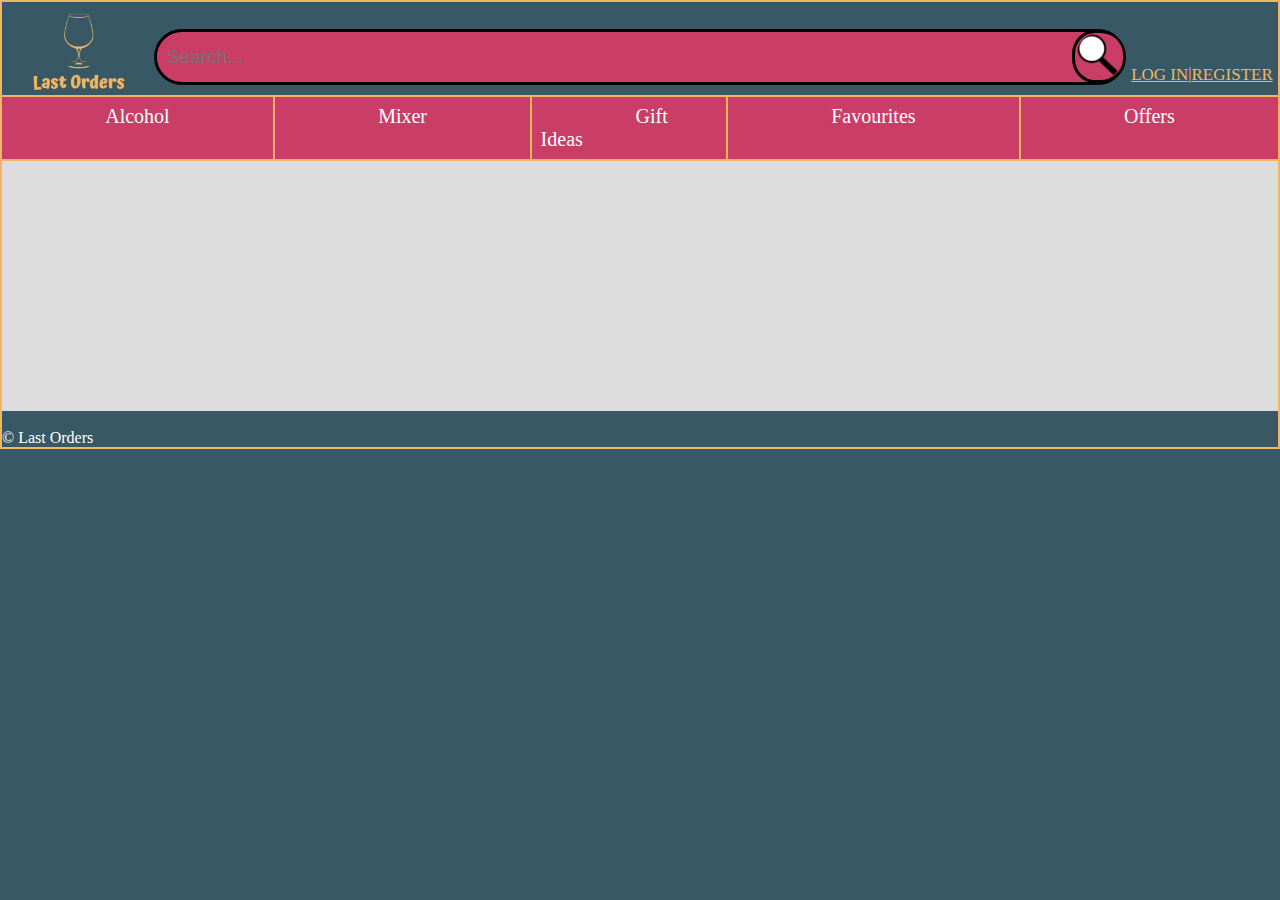
==== default/public/index.html @ 57185231 "Add files via upload" ====
<!DOCTYPE html>
<html>
	<head>
		<title>Last Orders</title>
		 <meta charset="UTF-8" />
		<link rel="stylesheet" href="styles.css" />
	</head>

	<body>
		<header>
            <div class="logo">
                <img src="images/lastOrderLogo.jpg" alt="last orders" width="105px" height="85px">
            </div>
            
            <form action="#">
                <div class="searchbar">
                    <input type="text" name="search" placeholder="Search..." />
                    <input type="image" name="submit" src="images/searchbar.png" />
                </div>
            </form>
            <div class="top-nav">
            <ul>
                <li><a href="#">LOG IN</a></li>
                <span class="pipe">|</span>
                <li><a href="#">REGISTER</a></li>
            </ul>
        </div>
        </header>
        <nav>
			<ul>
				<li><a href="#">Alcohol</a></li>
				<li><a href="#">Mixer</a></li>
				<li><a href="#">Gift Ideas</a></li>
				<li><a href="#">Favourites</a></li>
				<li><a href="#">Offers</a></li>
			</ul>
        </nav>
        <main>
            <article class="slider"></article>
                <ul class="product-list">
                    <li>
                    <article class="product-cards">
                        <div class="card-split">
                            <div class="image"></div>
                            <div class="product-info">

                            </div>
                        </div>
                    </article>
                    </li>
            </ul>
        </main>
        <footer> &copy; Last Orders </footer>
    </body>
</html>
---- default/public/styles.css ----
* {
    padding: 0;
    margin: 0;
}

body { 
    font-family: 'Calibri'; 
    background-color: #385866; 
    max-width: 100%; 
    overflow-x: hidden;
    border: 2px solid #f2b662;
    
}

header {
    display: flex;
    flex-flow: row wrap;
    margin-top: 0.1vw;
}


.logo {
    display: flex;
    flex-grow: 1;
    flex-basis: 10%;
    margin-top: 0.5%;
    align-self: center;
    justify-content: center;
}

header form {
    display: flex;
    justify-content: center;
}
.searchbar{
    display: flex;
    align-self: flex-end;
    flex-grow: 2;
    flex-basis: 75%;
    margin-bottom: 10px;
    border: 3px solid #000000;
    border-radius: 45px;
    background-color: #c93d67;
    height: 50px;
}

form input[type=text]{
    padding: 0.5em;
    align-self: center;
    font-size: 1.2em;
    width: 70vw;
    background-color: #c93d67;
    color: #ffffff;
    border: none;
    border-radius: 40px 0 0 40px;
}

header form input[type=image]{
    align-self: center;
    padding: 0.1em; 
    background-color: #c93d67;
    border-radius: 45% 44.9% 45% 45%;
    border-left: 3px solid #000000;
    border-top: 3px solid #000000;
    border-bottom: 3px solid #000000;
    border-right: none;
    width: 45px;
    height: 45px;
}

.top-nav {
    display: flex;
    justify-content: center;
    flex-grow: 1;
    flex-basis: 10%;
    margin-bottom: 10px;
}

.top-nav ul {
    display: flex;
    list-style-type: none;
    align-self: flex-end;
}

/*header ul li { padding-left: 5%; }*/
.top-nav ul li a {
    font-size: 17px;
    color: #f2b662;
}
.pipe {
    color: #f2b662; 
}

body > nav {
    display: flex;
    flex-flow: row wrap;
    justify-content: space-evenly;
}

body > nav ul {
    background-color: #c93d67;
    display: inherit;
    align-self: center;
    list-style-type: none;
}

body > nav ul li{
    padding: 0.522em;
    border-left: 2px solid #f2b662;
    border-top: 2px solid #f2b662;
    border-bottom: 2px solid #f2b662;
}
body > nav ul li:first-child {
    border-left: none;
}

body > nav ul li a {
    color: #ffffff;
    padding: 0 4.745em 0 4.745em;
    font-size: 20px;
    text-decoration: none;
}

.slider {
    background-color: #dddddd;
    width: 100%;;
    height: 250px;
}

.product-list {
    
}

footer {bottom: 0; color: #ffffff;}


/* Media queries */
@media all and (max-width: 800px) {
    body > nav ul li{
        padding: 0;
    }

    body > nav ul li a {
        padding: 0 2.315em 0 2.315em;
    }
}

@media all and (max-width: 600px) {
  body > nav ul  {
    flex-flow: column wrap;
    width: 100%;
    align-items:space-evenly;
  }
  body > nav ul li{
      padding: 0;
      text-align: center;
  }
}
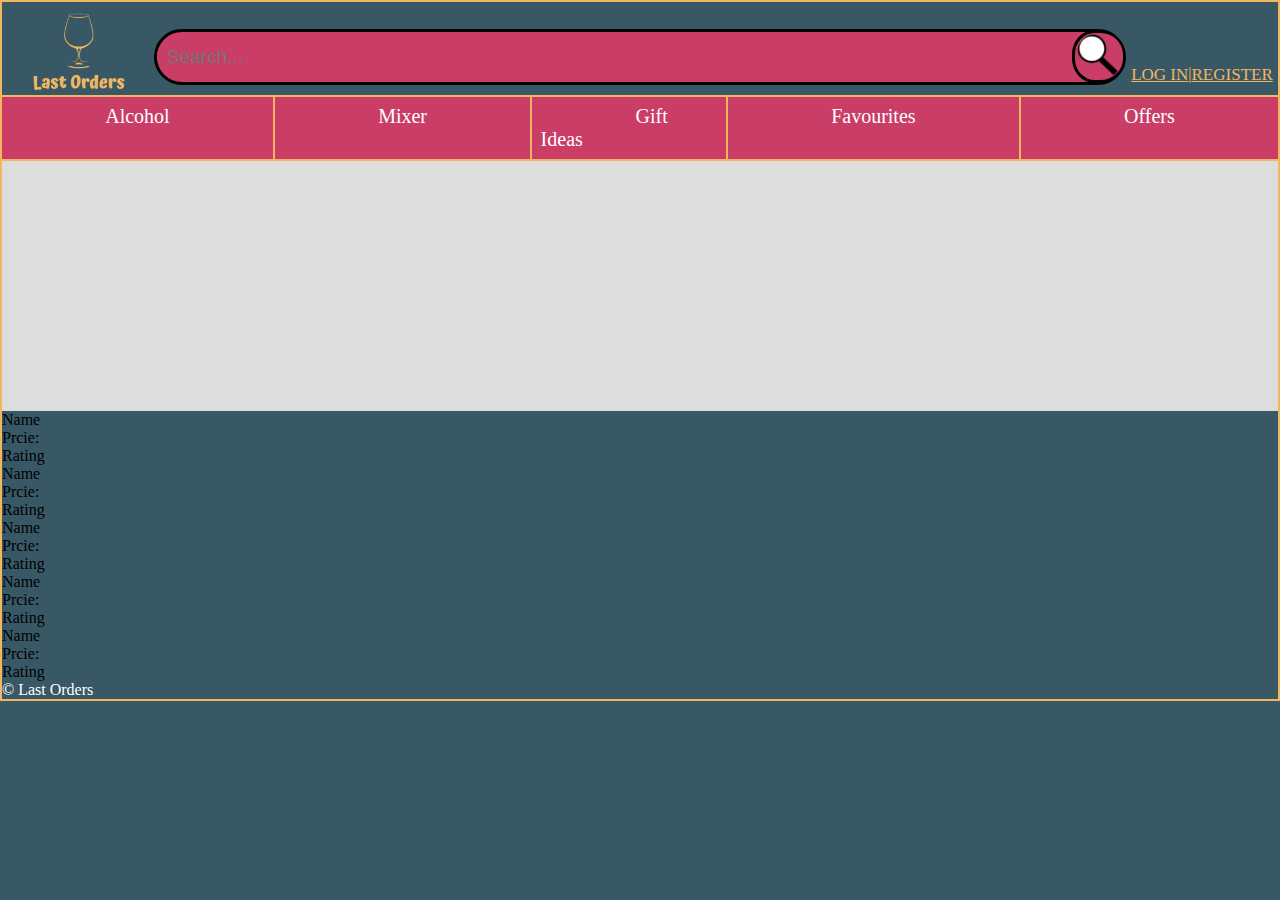
==== commit 69bae48c: "Add files via upload" ====
--- a/default/public/index.html
+++ b/default/public/index.html
@@ -37,18 +37,49 @@
         </nav>
         <main>
             <article class="slider"></article>
-                <ul class="product-list">
-                    <li>
-                    <article class="product-cards">
-                        <div class="card-split">
-                            <div class="image"></div>
-                            <div class="product-info">
-
-                            </div>
-                        </div>
-                    </article>
-                    </li>
-            </ul>
+            <article class="product-wrapper">
+                <article class="product-inner-wrapper">
+                    <div class="image"></div>
+                    <div class="product-info">
+                        <p>Name</p>
+                        <p>Prcie: </p>
+                        <p>Rating</p>
+                    </div>
+                </article>
+                <article class="product-inner-wrapper">
+                    <div class="image"></div>
+                    <div class="product-info">
+                        <p>Name</p>
+                        <p>Prcie: </p>
+                        <p>Rating</p>
+                    </div>
+                </article>
+                <article class="product-inner-wrapper">
+                    <div class="image"></div>
+                    <div class="product-info">
+                        <p>Name</p>
+                        <p>Prcie: </p>
+                        <p>Rating</p>
+                    </div>
+                </article>
+                <article class="product-inner-wrapper">
+                    <div class="image"></div>
+                    <div class="product-info">
+                        <p>Name</p>
+                        <p>Prcie: </p>
+                        <p>Rating</p>
+                    </div>
+                </article>
+                <article class="product-inner-wrapper">
+                    <div class="image"></div>
+                    <div class="product-info">
+                        <p>Name</p>
+                        <p>Prcie: </p>
+                        <p>Rating</p>
+                    </div>
+                </article>
+            </article>
+            
         </main>
         <footer> &copy; Last Orders </footer>
     </body>
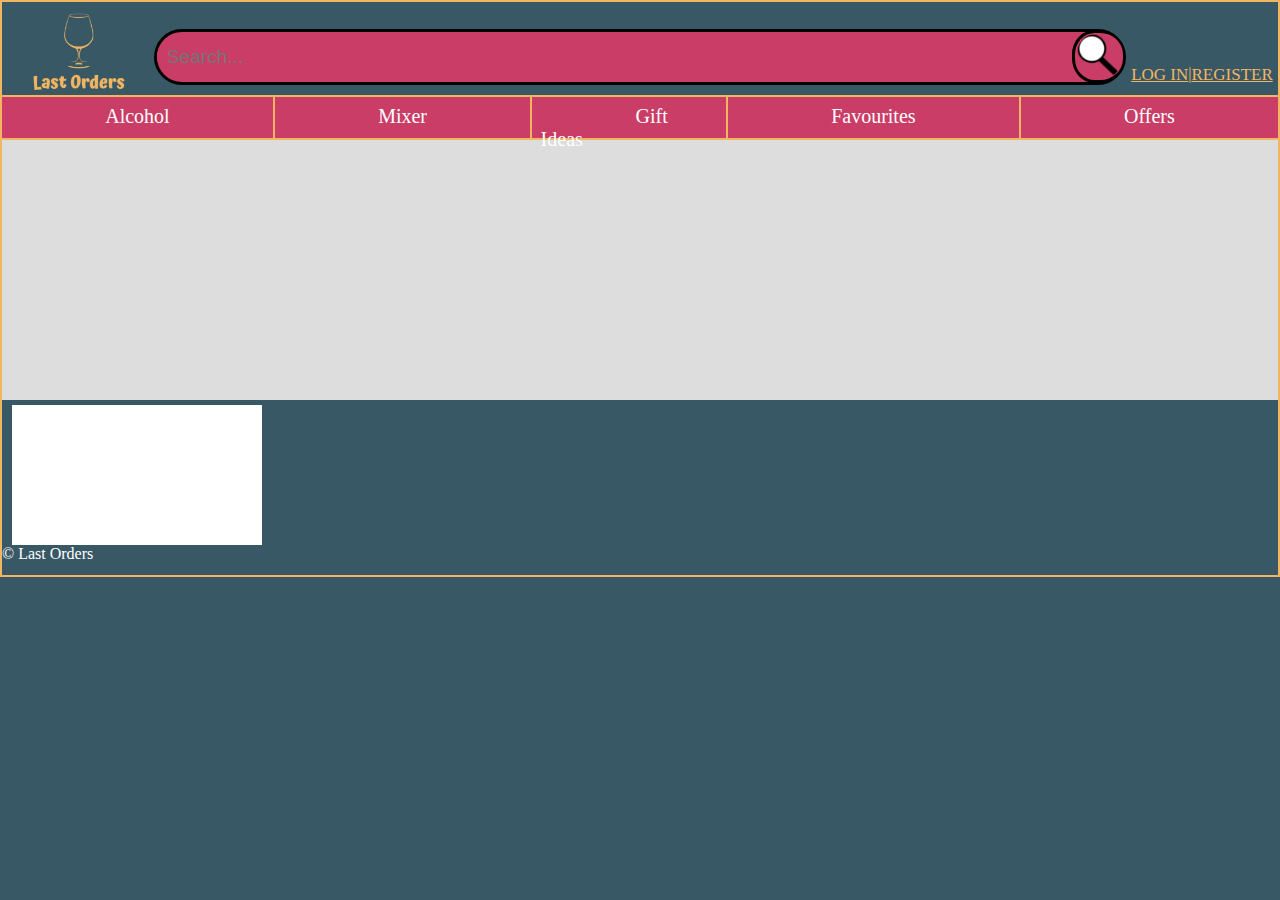
==== commit afd3552a: "Nathan" ====
--- a/default/public/index.html
+++ b/default/public/index.html
@@ -37,49 +37,18 @@
         </nav>
         <main>
             <article class="slider"></article>
-            <article class="product-wrapper">
-                <article class="product-inner-wrapper">
-                    <div class="image"></div>
-                    <div class="product-info">
-                        <p>Name</p>
-                        <p>Prcie: </p>
-                        <p>Rating</p>
-                    </div>
-                </article>
-                <article class="product-inner-wrapper">
-                    <div class="image"></div>
-                    <div class="product-info">
-                        <p>Name</p>
-                        <p>Prcie: </p>
-                        <p>Rating</p>
-                    </div>
-                </article>
-                <article class="product-inner-wrapper">
-                    <div class="image"></div>
-                    <div class="product-info">
-                        <p>Name</p>
-                        <p>Prcie: </p>
-                        <p>Rating</p>
-                    </div>
-                </article>
-                <article class="product-inner-wrapper">
-                    <div class="image"></div>
-                    <div class="product-info">
-                        <p>Name</p>
-                        <p>Prcie: </p>
-                        <p>Rating</p>
-                    </div>
-                </article>
-                <article class="product-inner-wrapper">
-                    <div class="image"></div>
-                    <div class="product-info">
-                        <p>Name</p>
-                        <p>Prcie: </p>
-                        <p>Rating</p>
-                    </div>
-                </article>
-            </article>
-            
+                <ul class="product-list">
+                    <li>
+                    <article class="product-cards">
+                        <div class="card-split">
+                            <div class="image"></div>
+                            <div class="product-info">
+
+                            </div>
+                        </div>
+                    </article>
+                    </li>
+            </ul>
         </main>
         <footer> &copy; Last Orders </footer>
     </body>
--- a/default/public/styles.css
+++ b/default/public/styles.css
@@ -91,7 +91,7 @@
     color: #f2b662; 
 }
 
-body > nav {
+ body > nav {
     display: flex;
     flex-flow: row wrap;
     justify-content: space-evenly;
@@ -102,6 +102,7 @@
     display: inherit;
     align-self: center;
     list-style-type: none;
+    height: 45px;
 }
 
 body > nav ul li{
@@ -122,16 +123,46 @@
 }
 
 .slider {
+    display: block;
+    padding-top: 10px;
     background-color: #dddddd;
-    width: 100%;;
+    max-width: 100%;;
     height: 250px;
 }
 
-.product-list {
-    
+.product-wrapper {
+    display: flex;
+    max-width: 100%;
+    flex-flow: row wrap;
+    border: 2px solid #f2b662;
 }
 
-footer {bottom: 0; color: #ffffff;}
+.product-inner-wrapper {
+    background-color: #c93d67;
+    flex: 1 0 19%;
+    width: 270px;
+    height: 211px;
+    border: 2px solid #f2b662;
+}
+
+.image {
+    display: block;
+    background-color: #ffffff;
+    width: 250px;
+    height: 140px;
+    margin-left: 10px;
+    margin-top: 5px;
+}
+
+.product-info {
+    margin-left: 10px;  
+}
+
+footer {
+    position: relative; 
+    height: 30px;
+    color: #ffffff;
+}
 
 
 /* Media queries */
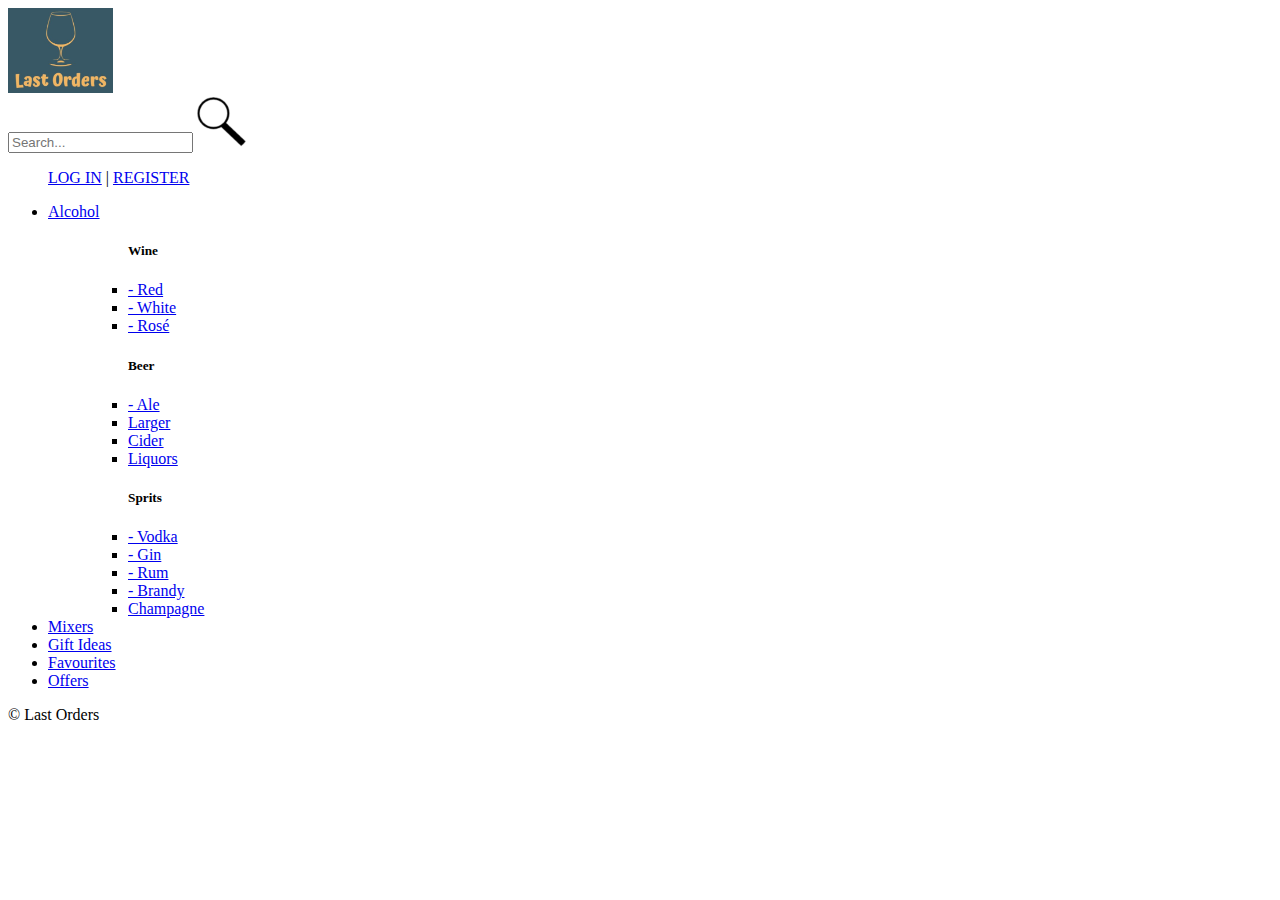
==== commit aeb78200: "Farah -> New Index and Product page" ====
--- a/default/public/index.html
+++ b/default/public/index.html
@@ -1,55 +1,58 @@
 <!DOCTYPE html>
 <html>
-	<head>
-		<title>Last Orders</title>
-		 <meta charset="UTF-8" />
-		<link rel="stylesheet" href="styles.css" />
-	</head>
-
-	<body>
-		<header>
-            <div class="logo">
-                <img src="images/lastOrderLogo.jpg" alt="last orders" width="105px" height="85px">
-            </div>
-            
-            <form action="#">
-                <div class="searchbar">
-                    <input type="text" name="search" placeholder="Search..." />
-                    <input type="image" name="submit" src="images/searchbar.png" />
-                </div>
+    <head>
+        <meta charset="utf-8">
+        <title>Home</title>
+        <link rel="stylesheet" href="style.css">
+        <meta name="viewport" content="width-device-width, initial-scale-1">
+        <link rel="stylesheet" href="https://use.fontawesome.com/releases/v5.12.0/css/all.css">
+    </head>
+    <body>
+        <header id="header">
+            <img src="images/lastOrderLogo.jpg" alt="last orders" class="logo" width="105px" height="85px">
+            <form action="#" method="#" class="searching">
+                <input type="text" name="search" placeholder="Search..." class="searchText" />
+                <input type="image" name="submit" src="images/searchbar.png" class="searchBtn" width="50px" height="50px"/>
             </form>
-            <div class="top-nav">
+            <ul class="topNav">
+                <a href="#">LOG IN</a>
+                <span class="pipe">|</span>
+                <a href="#">REGISTER</a>
+            </ul>
+            <div class="space"></div>
+        </header>
+        <nav id="nav">
             <ul>
-                <li><a href="#">LOG IN</a></li>
-                <span class="pipe">|</span>
-                <li><a href="#">REGISTER</a></li>
+                <li class="main-nav nav-drop"><a href="#" >Alcohol</a>
+                    <ul class="sub-nav">
+                        <ul>
+                            <h5>Wine</h5>
+                            <li><a href="#">- Red</a></li>
+                            <li><a href="#">- White</a></li>
+                            <li><a href="#">- Ros&eacute;</a></li>
+                            <h5>Beer</h5>
+                            <li><a href="#">- Ale</a></li>
+                            <li><a href="#">Larger</a></li>
+                            <li><a href="#">Cider</a></li> 
+                        </ul>
+                        <ul>
+                            <li><a href="#">Liquors</a></li>                            
+                            <h5>Sprits</h5>
+                            <li><a href="#">- Vodka</a></li>
+                            <li><a href="#">- Gin</a></li>
+                            <li><a href="#">- Rum</a></li>
+                            <li><a href="#">- Brandy</a></li>
+                            <li><a href="#">Champagne</a></li>
+                        </ul>
+                    </ul>
+                </li>
+                <li class="main-nav"><a href="#">Mixers</a></li>
+                <li class="main-nav"><a href="#">Gift Ideas</a></li>
+                <li class="main-nav"><a href="#">Favourites</a></li>
+                <li class="main-nav"><a href="#">Offers</a></li>
             </ul>
-        </div>
-        </header>
-        <nav>
-			<ul>
-				<li><a href="#">Alcohol</a></li>
-				<li><a href="#">Mixer</a></li>
-				<li><a href="#">Gift Ideas</a></li>
-				<li><a href="#">Favourites</a></li>
-				<li><a href="#">Offers</a></li>
-			</ul>
         </nav>
-        <main>
-            <article class="slider"></article>
-                <ul class="product-list">
-                    <li>
-                    <article class="product-cards">
-                        <div class="card-split">
-                            <div class="image"></div>
-                            <div class="product-info">
-
-                            </div>
-                        </div>
-                    </article>
-                    </li>
-            </ul>
-        </main>
-        <footer> &copy; Last Orders </footer>
+        <main></main>
+        <footter id="footer">&#169; Last Orders</footter>
     </body>
 </html>